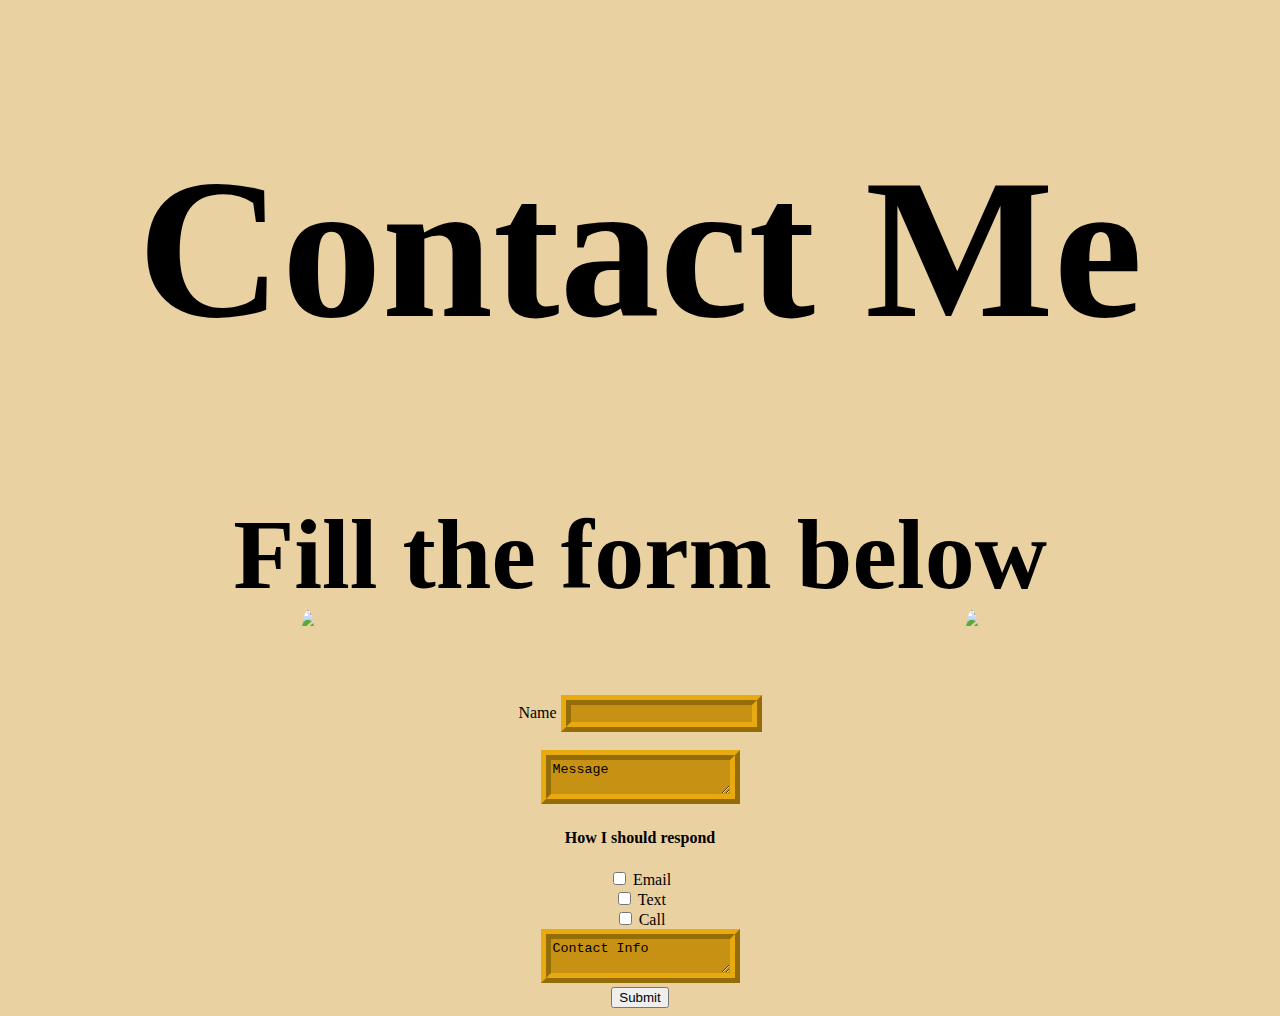
==== form.html @ bfff25e6 "Add files via upload" ====
<!DOCTYPE html>
<html>
    <head>
        <title>Form page</title>
        <link rel="stylesheet" type"text/css" href="style.css"><!--links style sheet-->
        <link rel="preconnect" href="https://fonts.googleapis.com">
<link rel="preconnect" href="https://fonts.gstatic.com" crossorigin>
<link href="https://fonts.googleapis.com/css2?family=Permanent+Marker&display=swap" rel="stylesheet"><!--links a font-->

    </head>
    <body>
        <a href="file:///C:/Users/malaniakcj/index.html"><img src="https://static.thenounproject.com/png/1094195-200.png" class="right"></a>
        <a href="file:///C:/Users/malaniakcj/page4.html"><img src="file:///C:/Users/malaniakcj/Pictures/left.png" class="left"></a><!--Buttons-->
        <h1>Contact Me</h1>
        <h2>Fill the form below</h2>
        <formaction="https://api.sheetmonkey.io/form/iMSge7g2v1ZbnTUieJ8AZZ" method="POST"><!--Creates a form and different types of questions/input types-->
            <label for="username">Name</label>
            <input type="text" id= "username" name="username"><br>
            <br><textarea name="response" id="message">Message</textarea>
            <h4>How I should respond</h4>
            <input type="checkbox" id="email1" name="email1" value="Email">
            <label for="email1"> Email</label><br>
            <input type="checkbox" id="text2" name="text2" value="Text">
            <label for="text2">Text</label><br>
            <input type="checkbox" id="call3" name="call3" value="Call">
            <label for="call3"> Call</label>
        
        
        
        
        
            <br><textarea name="color1" id="pretty1">Contact Info</textarea>
           <br> <input type="submit" value="Submit">
        </form>
    </body>
</html>
---- style.css ----
body{font-family: 'Permanent Marker', cursive; text-align: center; background-color: rgb(234,209,161);}
h1{font-size: 200px;}
h2{font-size: 100px;}
h3{font-size: 70px;}
img{height: 400px;-webkit-filter:blur(10px);
    transition: .3s ease;}
img:hover{-webkit-filter:blur(0px);
    transition: .3s ease;}  
.circle{border-radius:50%;
    transition: 1s ease;}
.right{height:100px;-webkit-filter: blur(0px); position:absolute;top: 610px; right: 300px;border-radius:50%;
    transition: 1s ease;}
.left{height:100px;-webkit-filter: blur(0px); position:absolute;top: 610px; left: 300px;border-radius:50%;
    transition: 1s ease;}
.left:hover{
background-color: seashell;
}
.right:hover{
background-color: seashell;
}
.mypictures{height: 400px;}
#email1{
    background-color: rgb(199,145,20);
}
#text2{
    background-color: rgb(199,145,20);
}
#username{
background-color: rgb(199,145,20);
border: 10px ridge #e8aa0e;
}
#call3{
    background-color: rgb(199,145,20);
    
}
#message{
    background-color: rgb(199,145,20);
    border: 10px ridge #e8aa0e;
}
#pretty1{
    background-color: rgb(199,145,20);
    border: 10px ridge #e8aa0e;
}
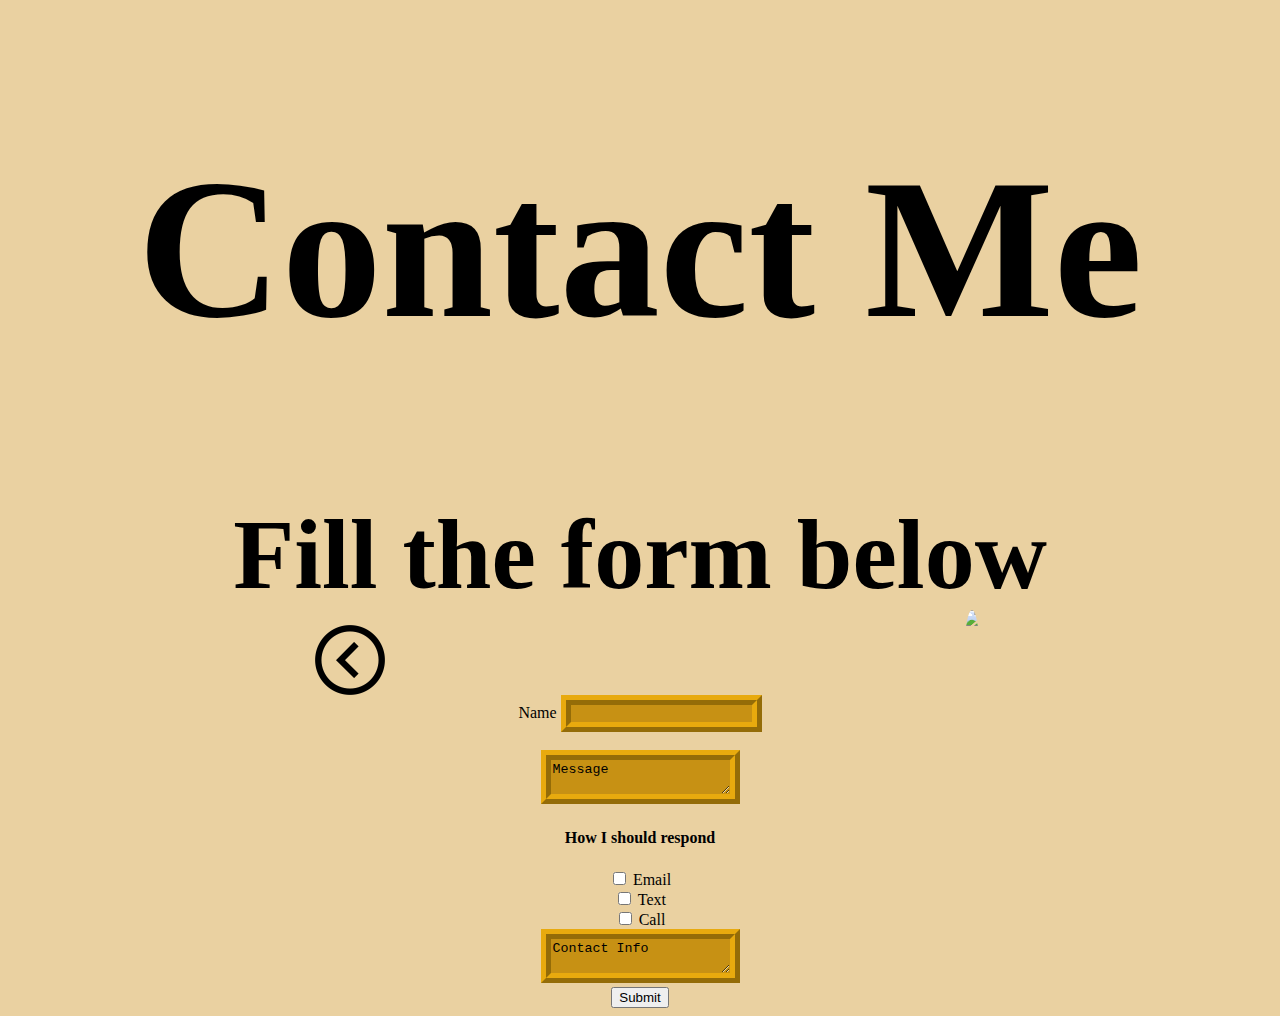
==== commit 5ec7e7b1: "Update form.html" ====
--- a/form.html
+++ b/form.html
@@ -10,7 +10,7 @@
     </head>
     <body>
         <a href="file:///C:/Users/malaniakcj/index.html"><img src="https://static.thenounproject.com/png/1094195-200.png" class="right"></a>
-        <a href="file:///C:/Users/malaniakcj/page4.html"><img src="file:///C:/Users/malaniakcj/Pictures/left.png" class="left"></a><!--Buttons-->
+        <a href="file:///C:/Users/malaniakcj/page4.html"><img src="left.png" class="left"></a><!--Buttons-->
         <h1>Contact Me</h1>
         <h2>Fill the form below</h2>
         <formaction="https://api.sheetmonkey.io/form/iMSge7g2v1ZbnTUieJ8AZZ" method="POST"><!--Creates a form and different types of questions/input types-->
@@ -33,4 +33,4 @@
            <br> <input type="submit" value="Submit">
         </form>
     </body>
-</html>+</html>
